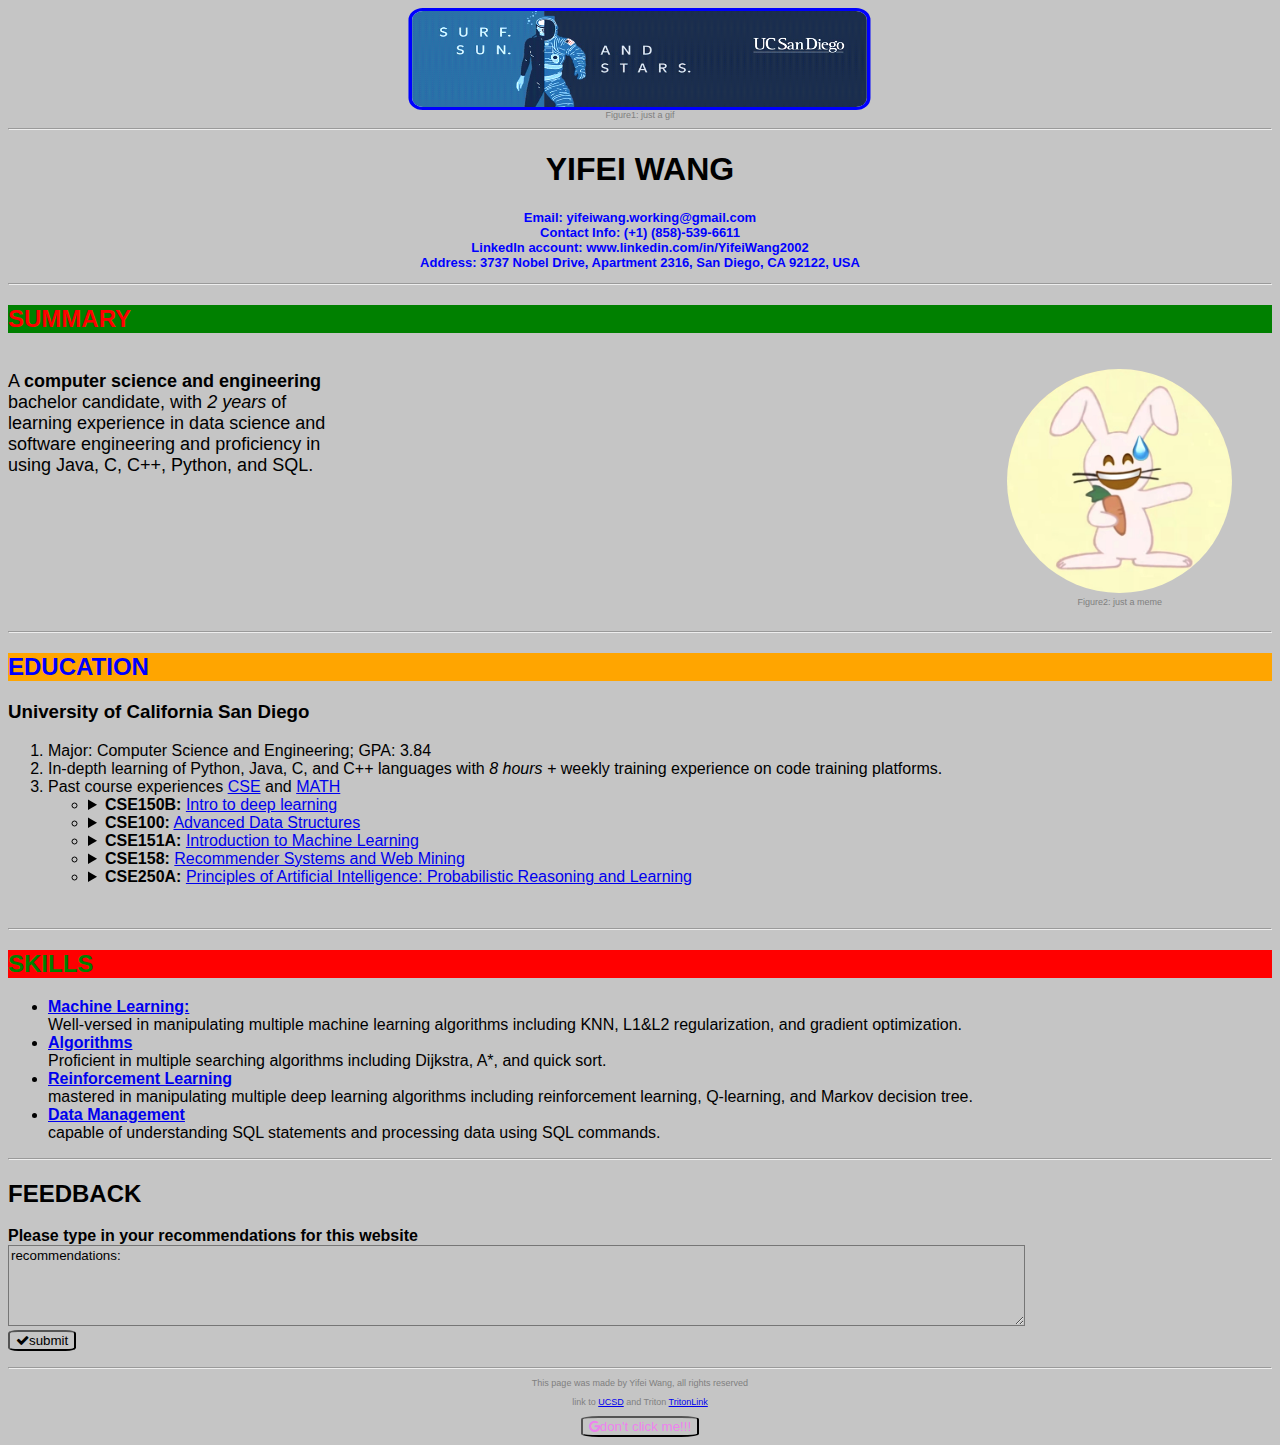
==== index.html @ 8f5a62e3 "origin" ====
<!DOCTYPE html>
<html lang="en">

<head>
	<meta charset="utf-8" />
	<meta name="description" content="Resume of Yifei Wang" />
	<meta name="keywords" content="HTML" />
	<meta name="author" content="Yifei Wang" />
	<meta name="viewport" content="width=device-width, initial-scale=1.0" />
	<script src="main.js" type="module"></script>
	<link href="images/ucsd.gif" rel="gif"/>
	<link rel="stylesheet" href="https://cdnjs.cloudflare.com/ajax/libs/font-awesome/4.7.0/css/font-awesome.min.css">
	<title>Yifei Wang</title>
	<link rel="stylesheet" href="main.css">
</head>

<!-- Google tag (gtag.js) -->
<script async src="https://www.googletagmanager.com/gtag/js?id=G-RF43W13363"></script>
<script>
  window.dataLayer = window.dataLayer || [];
  function gtag(){dataLayer.push(arguments);}
  gtag('js', new Date());

  gtag('config', 'G-RF43W13363');
</script>

<body>
	<header>
		<figure id="head">
			<img id="gif" src="images/ucsd.gif" title="UCSD" alt="a gif of UCSD">
			<figcaption id="figure1">Figure1: just a gif</figcaption>
		</figure>
		<hr>
		<h1>YIFEI WANG</h1>
		<section class="intro">
			<p style="text-align:center;"><strong>
				Email: yifeiwang.working@gmail.com
				<br>
				Contact Info: (+1) (858)-539-6611
				<br>
				LinkedIn account: www.linkedin.com/in/YifeiWang2002
				<br>
				Address: 3737 Nobel Drive, Apartment 2316, San Diego, CA 92122, USA
				<br>
			</strong>
			</p>
	</section>
		
		<hr>
	</header>

	<main>
		<h2 style="color: red; background-color: green;">SUMMARY</h2>
		<section class="text">
			<p id="sum">
				A <b>computer science and engineering</b> bachelor candidate,
				with <em>2 years</em> of learning experience in data science and software engineering 
				and proficiency in using Java, C, C++, Python, and SQL.

			</p>
			<figure id="figure2">
				<img id="self-image" src="images/pic.jpg" alt="an offensive meme" title="rabbit">
				<figcaption id="text2">Figure2: just a meme</figcaption>
			</figure>
		</section>

		<hr>

		<h2 style="color: blue; background-color: orange;">EDUCATION</h2>
		<section class="edu">
			<h3>University of California San Diego</h3>
			<ol>
				<li>Major: Computer Science and Engineering; GPA: 3.84</li>

				<li>
					In-depth learning of Python, Java, C, and C++ languages with 
					<i>8 hours +</i> weekly training experience on code training platforms.
				</li>

				<li>
					Past course experiences <a href="https://catalog.ucsd.edu/courses/CSE.html">CSE</a> and <a href="https://catalog.ucsd.edu/courses/MATH.html">MATH</a>
					<ul>
						<li>
							<details>
								<summary><strong>CSE150B:</strong> <a href="https://courses.ucsd.edu/coursemain.aspx?section=77479">Intro to deep learning</a></summary>
								<p id="text-150B">
									Implementation of A* searching algorithm, Markov decision tree, Monte Carlo simulation, and other deep learning methods. 
									Few of my counterparts have experience in writing learning small games, 
									including 2048 or blackjack, and I have an advantage over them by having these valuable experiences.
								</p>
							</details>
						</li>
						<li>
							<details>
								<summary><strong>CSE100:</strong> <a href="https://cseweb.ucsd.edu/classes/sp20/cse100-c/">Advanced Data Structures</a></summary>
								<p id="text-100">
									sophisticated description of multiple data structures in computer science, including tree, hash, and searching algorithms. 
									Compared with my counterparts, I can proficiently utilize appropriate algorithms to achieve the same functionality in less time and with less complexity. 
								</p>
							</details>
						</li>
						<li>
							<details>
								<summary><strong>CSE151A:</strong> <a href="https://cseweb.ucsd.edu/classes/wi21/cse151A-a/">Introduction to Machine Learning</a></summary>
								<p id="text-151A">
									Broad introduction to machine learning. The topics include some topics in supervised learning, such as k-nearest neighbor classifiers, decision trees, boosting, and perceptrons; 
									and topics in unsupervised learning, such as k-means and hierarchical clustering. In addition to the actual algorithms, the course focuses on the principles behind the algorithms. 
								</p>
							</details>
						</li>
						<li>
							<details>
								<summary><strong>CSE158:</strong> <a href="https://cseweb.ucsd.edu/classes/fa19/cse158-a/">Recommender Systems and Web Mining </a></summary>
								<p id="text-158">
									Current methods for data mining and predictive analytics. Emphasis is on studying real-world data sets, building working systems, 
									and putting current ideas from machine learning research into practice.
								</p>
							</details>
						</li>
						<li>
							<details>
								<summary><strong>CSE250A:</strong> <a href="https://cseweb.ucsd.edu/classes/fa19/cse250A-a/">Principles of Artificial Intelligence: Probabilistic Reasoning and Learning</a></summary>
								<p id="text-250">
									Methods based on probability theory for reasoning and learning under uncertainty. Content may include directed and undirected probabilistic graphical models, 
									exact and approximate inference, latent variables, expectation-maximization, hidden Markov models, Markov decision processes, applications to vision, robotics, speech, and/or text.
								</p>
							</details>
						</li>
					</ul>
				</li>
			</ol>
		</section>
		<br><hr>
		<h2 style="color: green; background-color: red;">SKILLS</h2>
		<section class="skills">
			<ul>
				<li>
					<a href="https://en.wikipedia.org/wiki/Machine_learning"><div><strong>Machine Learning:</strong> </div></a>
					Well-versed in manipulating multiple machine learning algorithms including KNN, L1&L2 regularization, and gradient optimization. 
				</li>
				<li>
					<a href="https://en.wikipedia.org/wiki/Algorithm"><div><strong>Algorithms</strong></div></a>
					Proficient in multiple searching algorithms including Dijkstra, A*, and quick sort.
				</li>
				<li>
					<a href="https://en.wikipedia.org/wiki/Reinforcemnt_Learning"><div><strong>Reinforcement Learning</strong> </div></a>
					mastered in manipulating multiple deep learning algorithms including reinforcement learning, Q-learning, and Markov decision tree.
				</li>
				<li>
					<a href="https://en.wikipedia.org/wiki/Data_management"><div><strong>Data Management</strong>  </a></div>
					capable of understanding SQL statements and processing data using SQL commands.
				</li>
			</ul>
		</section>
	</main>

	<hr>
	<h2>FEEDBACK</h2>
	<section class="feedback">
		<label for="box">
			<strong>Please type in your recommendations for this website</strong>
		</label>
		<br>
		<textarea id="box" name="birthday" rows="5">recommendations:</textarea>
		<br>
		<button id="submit"><i class="fa fa-check"></i>submit</button>
		<br>
		<ul class="past feedbacks" id="feed_list"></ul>
	</section>

	<footer>
		<hr/>
		<p>This page was made by Yifei Wang, all rights reserved</p>
		<p>link to <a href="https://ucsd.edu">UCSD</a> and Triton <a href="http://tritonlink.ucsd.edu">TritonLink</a></p>
		<button id="meme" style="color: violet;" onclick="jump()"><i class="fa fa-google"></i>don't click me!!!</button>
	</footer>
	<script type="module">
		import { update } from './scripts/main.js';
		window.update = update;
	</script>
	<script nomodule src="scripts/main-es5.js"></script>
</body>

</html>
---- main.css ----
*
{
    background-color: #c5c5c5;
    font-family: Arial, Helvetica, sans-serif;
}
#head
{
    display: flex;
    flex-direction: column;
    align-items: center;
    justify-content: center;
    color:#808080;
    margin: 0%;
}
.intro
{
    color: blue;
    font-size: small;
}
#gif
{
    border: 3px solid blue;
    margin: 0;
    padding: 0;
    border-radius: 12px;
    transform: scalex(1.2);
    filter: brightness(120%);
    width: 30%;
    height:auto;
}
#figure1
{
    font-size: xx-small;
}
h1
{
    text-align:center;
    animation: h1-blink 1s infinite;
}
@keyframes h1-blink
{
    0%
    {
        color: rgb(255, 0, 0);
    }    
    33%
    {
        color: rgb(0, 255, 0);
    }
    67%
    {
        color: rgb(0, 0, 255);
    }
}
h2:hover
{
    color: red;
    font: 3em;
}
.text
{
    display: flex;
    flex-direction: row;
}

#sum
{
    margin-right: 50%;
    font-size: large;
}

#text-100
{
    font-size: small;
    margin-right: 20%;
    color: darkblue;
}

#text-250
{
    font-size: small;
    margin-right: 20%;
    color: lightslategray;
}
#text-158
{
    font-size: small;
    margin-right: 20%;
    color: aqua;
}
#text-151A
{
    font-size: small;
    margin-right: 20%;
    color: beige;
}
#text-150B
{
    font-size: small;
    margin-right: 20%;
    color: coral;
}

#self-image
{
    background-color: aqua;
    border-radius: 50%;
    max-width: 300rem;
    width: 100%;
    height: auto;
    filter: contrast(110%);
}
#annotation
{
    color: red !important;
    font-size: xx-large !important;
}
#text2
{
    font-size: xx-small;
    color: #808080;
}
#figure2
{
    float: right;
    text-align: center;
}

textarea
{
    width: 80%;
}
#submit:hover
{
    cursor: pointer;
}

#button::before
{
    content:'all right you won,';
    color: rgb(255, 225, 0) !important;
}
#button
{
    text-align: center;
    display: none;
}

#button:target
{
    display: block;
}
#button::after
{
    content: "";
    background-image: url('/images/emoji.png');
    display: inline-block;
    background-size: 100% 100%;
    border-radius: 50%;
    height: 16px;
    width: 16px;
}
#meme:hover
{
    font-size: 200%;
    color:red;
}
footer
{
    text-align: center;
    font-size: xx-small;
    color: #808080;
}

button
{
    border-radius: 15%;
}

button:hover
{
    cursor: pointer;
}

a:hover
{
    cursor: pointer;
    color:orange;
    font-size: large;

}
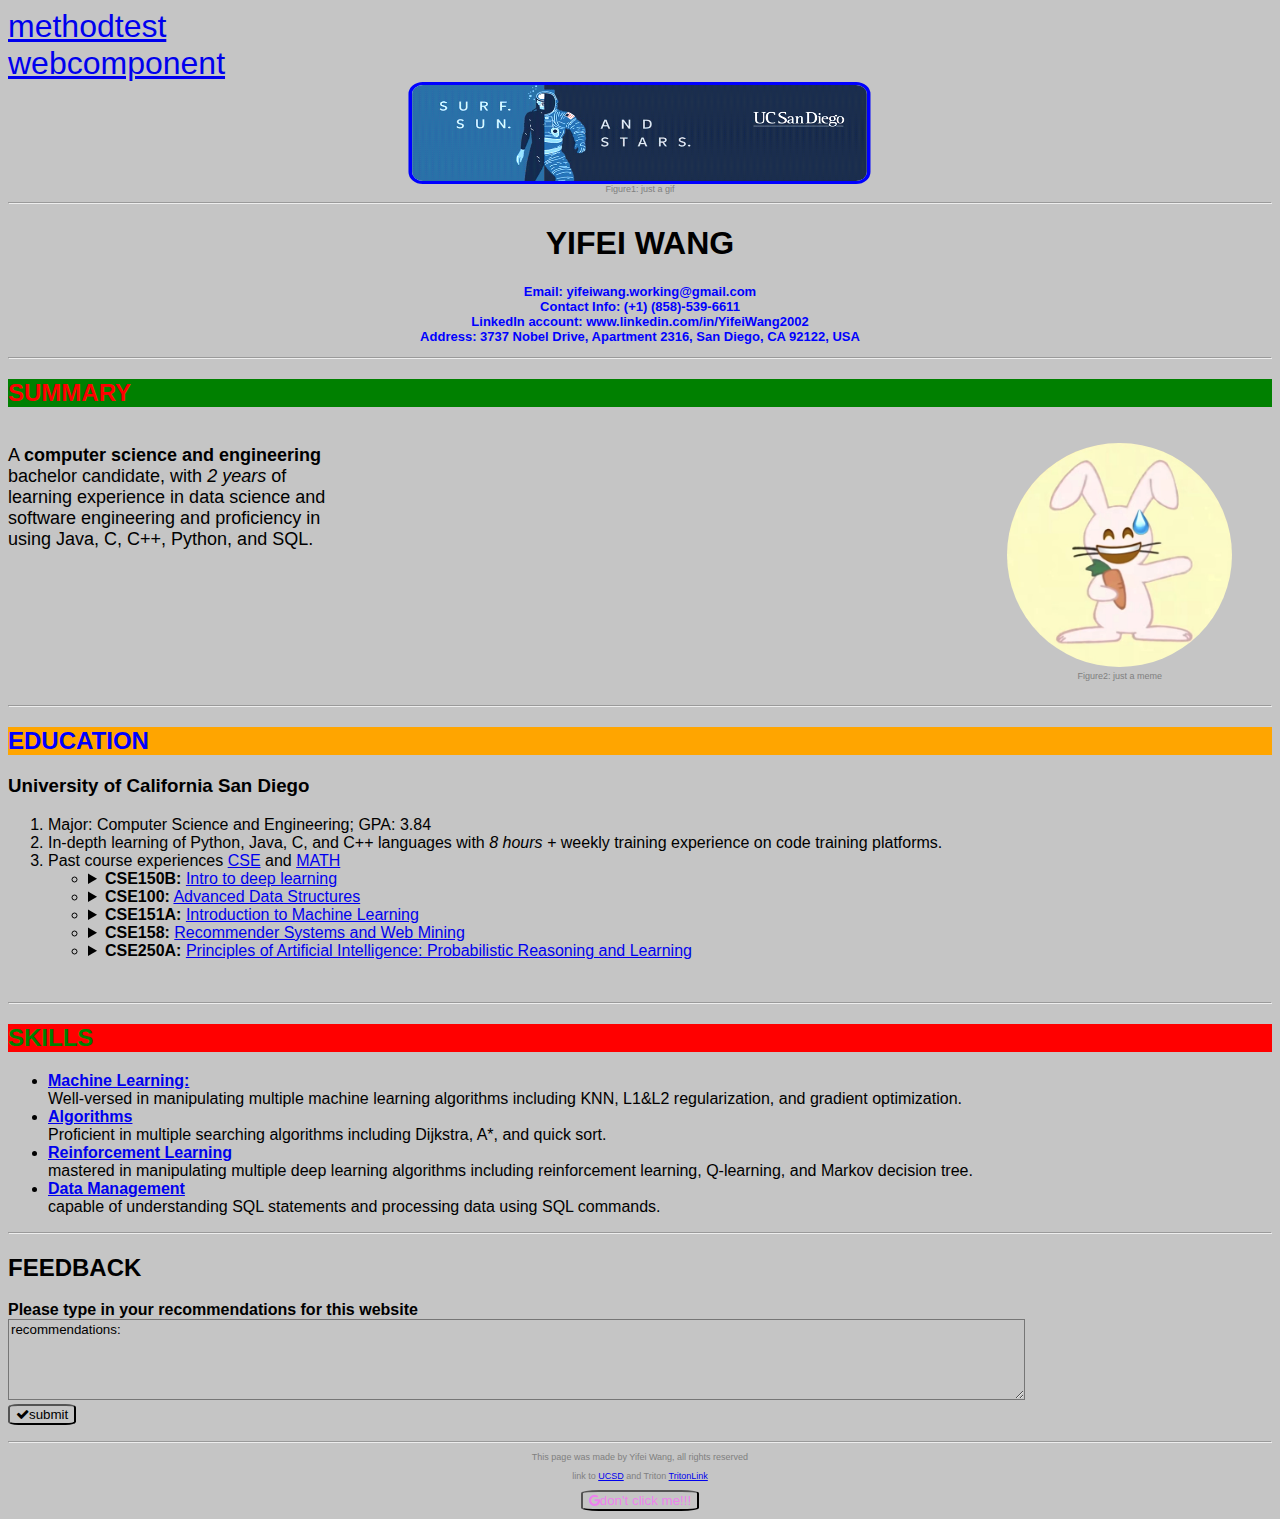
==== commit d8c05450: "final" ====
--- a/index.html
+++ b/index.html
@@ -25,6 +25,8 @@
 </script>
 
 <body>
+	<a href="https://symphonious-faun-c2b132.netlify.app/methodtest.html" style="font-size: xx-large;">methodtest</a> <br>
+	<a href="https://symphonious-faun-c2b132.netlify.app/webcomponent.html" style="font-size: xx-large;">webcomponent</a>
 	<header>
 		<figure id="head">
 			<img id="gif" src="images/ucsd.gif" title="UCSD" alt="a gif of UCSD">
